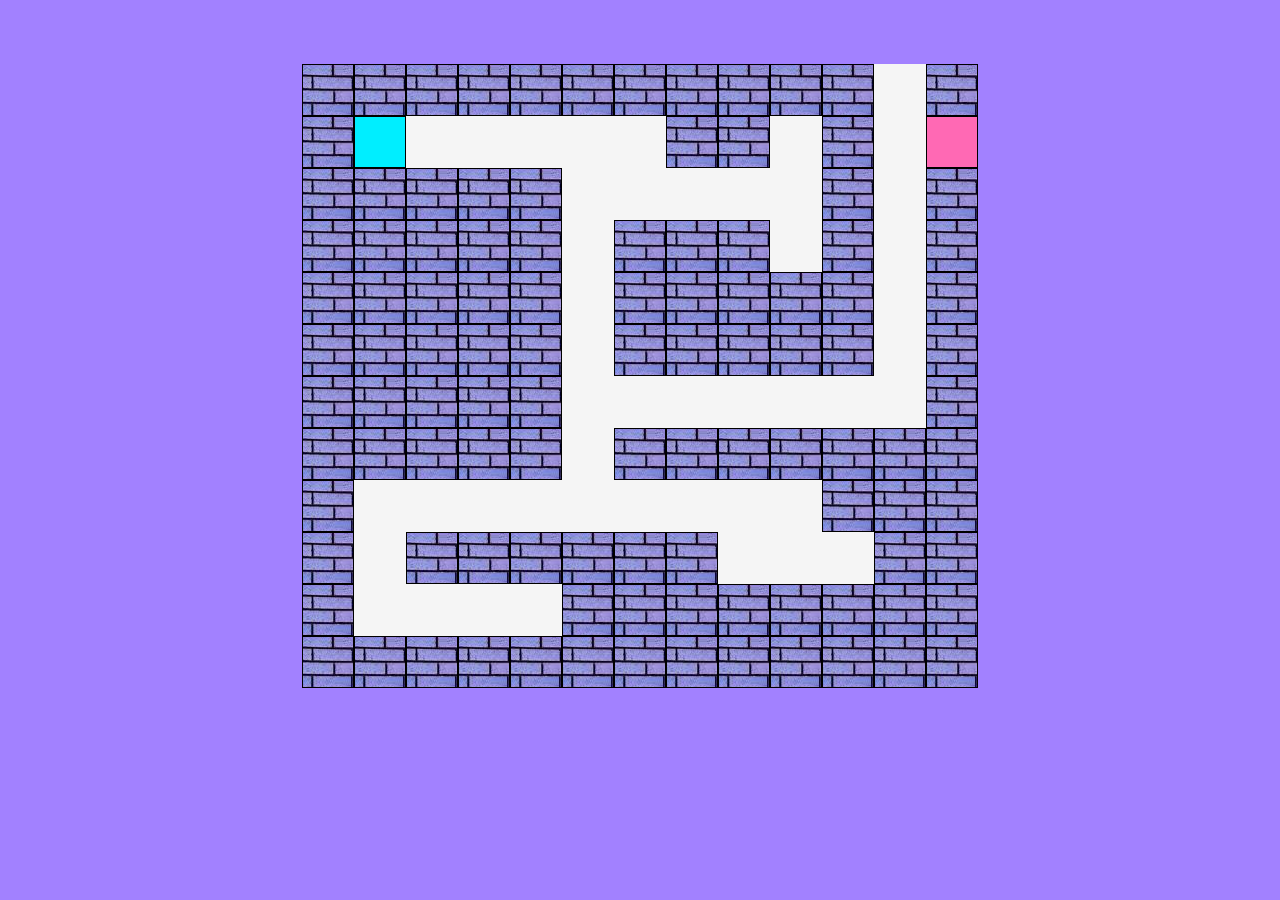
==== index.html @ 206ae0fe "V1" ====
<!DOCTYPE html>
<html lang="en">
<head>
    <meta charset="UTF-8">
    <meta http-equiv="X-UA-Compatible" content="IE=edge">
    <meta name="viewport" content="width=device-width, initial-scale=1.0">
    <link rel="stylesheet" href="style.css">
    <title>amazeing</title>
</head>
<body>
    <main></main>

    <script src="mazes.js"></script>
</body>
</html>
---- style.css ----
* {
  margin: 0;
}

main {
  background-color: rgb(162, 129, 255);
  height: 100vh;
}

section {
  margin: auto;
  padding: 5% 10px;
  width: 700px;
  display: flex;
  flex-wrap: wrap;
  justify-content: center;
}
div {
  margin: 0;
  width: 50px;
  height: 50px;
  border: 0.5px solid black;
}

.walls {
  background-image: url(./images/images.jpeg);
}
.paths {
  background-color: whitesmoke;
  border: 0.5px solid whitesmoke;
}

.starting {
  background-color: rgb(0, 238, 255);
}

.treasure {
  background-color: hotpink;
}

.pathed {
  background-color: black;
}
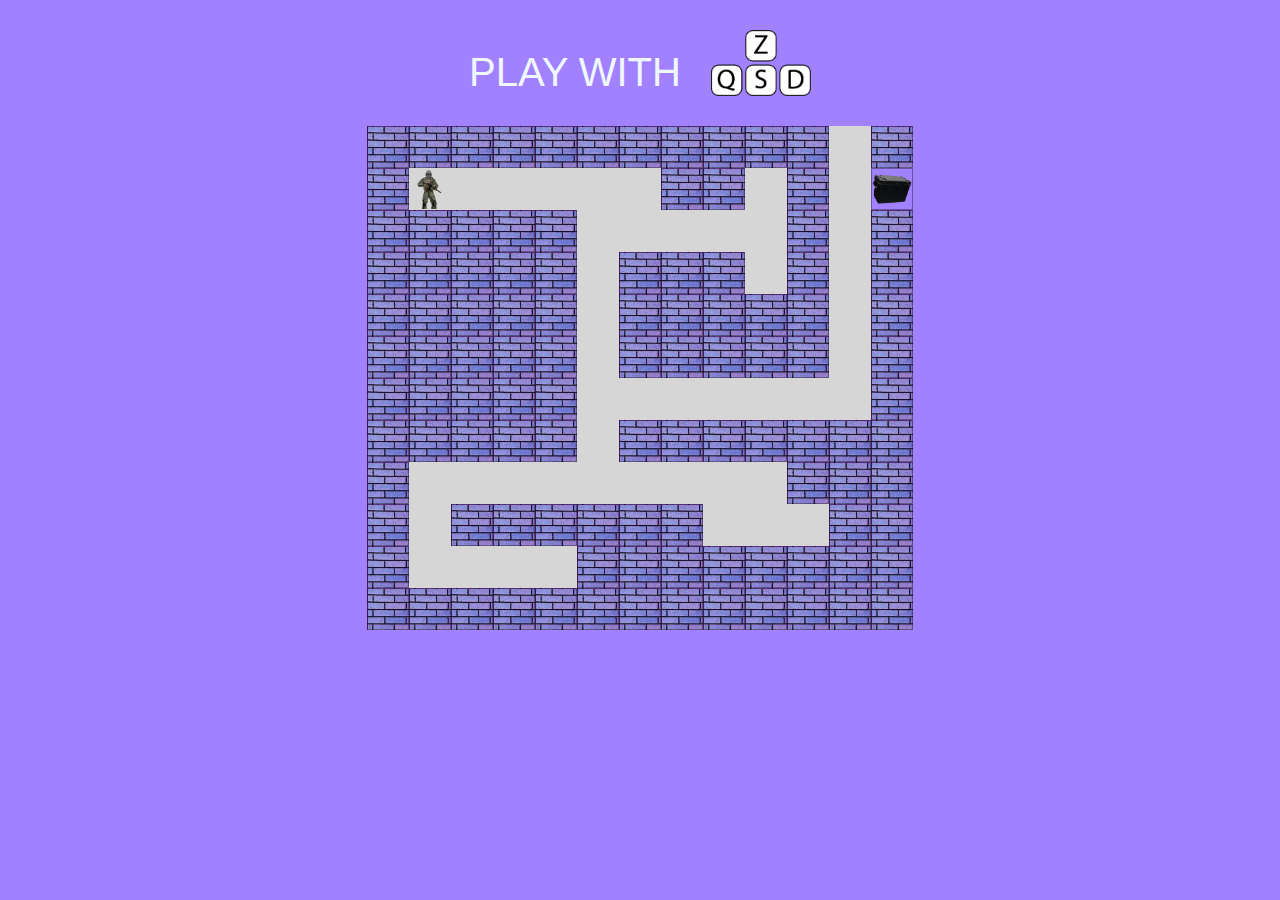
==== commit 0045086e: "change design" ====
--- a/index.html
+++ b/index.html
@@ -8,6 +8,10 @@
     <title>amazeing</title>
 </head>
 <body>
+    <header>
+        <p>Play with</p>
+        <img src="./images/zqsd.png" alt="">
+    </header>
     <main></main>
 
     <script src="mazes.js"></script>
--- a/style.css
+++ b/style.css
@@ -2,42 +2,61 @@
   margin: 0;
 }
 
-main {
+body {
   background-color: rgb(162, 129, 255);
-  height: 100vh;
+  font-family: -apple-system, BlinkMacSystemFont, "Segoe UI", Roboto, Oxygen,
+    Ubuntu, Cantarell, "Open Sans", "Helvetica Neue", sans-serif;
+}
+
+header {
+  display: flex;
+  width: 100vw;
+  margin: 30px auto;
+  justify-content: center;
+}
+
+header p {
+  color: aliceblue;
+  padding-top: 20px;
+  font-size: 40px;
+  text-transform: uppercase;
+}
+header img {
+  margin-left: 30px;
+  width: 100px;
 }
 
 section {
   margin: auto;
-  padding: 5% 10px;
-  width: 700px;
+  width: 560px;
   display: flex;
   flex-wrap: wrap;
   justify-content: center;
 }
 div {
   margin: 0;
-  width: 50px;
-  height: 50px;
-  border: 0.5px solid black;
+  width: 40px;
+  height: 40px;
+  border: 0.5px solid rgba(0, 0, 0, 0.349);
 }
 
 .walls {
   background-image: url(./images/images.jpeg);
+  background-size: 150px;
 }
 .paths {
-  background-color: whitesmoke;
-  border: 0.5px solid whitesmoke;
+  background-color: rgb(214, 214, 214);
+  border: 0.5px solid rgb(214, 214, 214);
 }
 
 .starting {
-  background-color: rgb(0, 238, 255);
+  background: url(./images/Escape-From-Tarkov-PNG-Free-Download.png);
+  background-color: rgb(214, 214, 214);
+  background-size: cover;
+  border: 0.5px solid rgb(214, 214, 214);
 }
 
 .treasure {
-  background-color: hotpink;
+  background: url(./images/Lucky_scav_Junkbox-removebg-preview.png);
+  background-size: cover;
 }
-
-.pathed {
-  background-color: black;
-}
